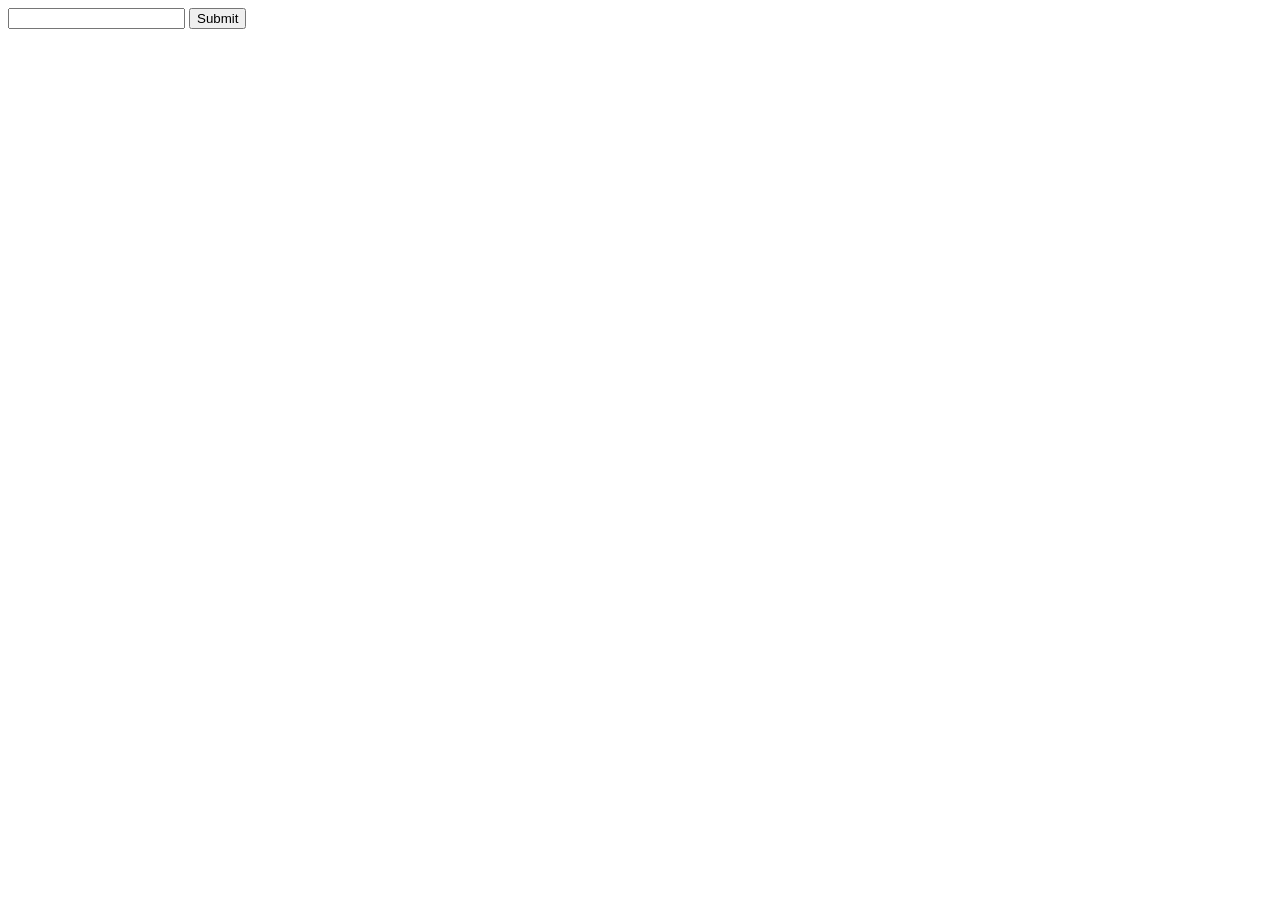
==== public/index.html @ 73e7c3cb "Add front-end form to submit message" ====
<!DOCTYPE html>
<html>
	<head>
		<meta charset="UTF-8" />
		<title>Socket.io Basics</title>
	</head>
	<body>
		<form id="message-form">
			<input type="text" name="message" />
			<input type="submit" />
		</form>

		<script src="/js/jquery-3.1.0.min.js"></script>
		<script src="/js/socket.io-1.3.7.js"></script>
		<script src="/js/app.js"></script>
	</body>
</html>
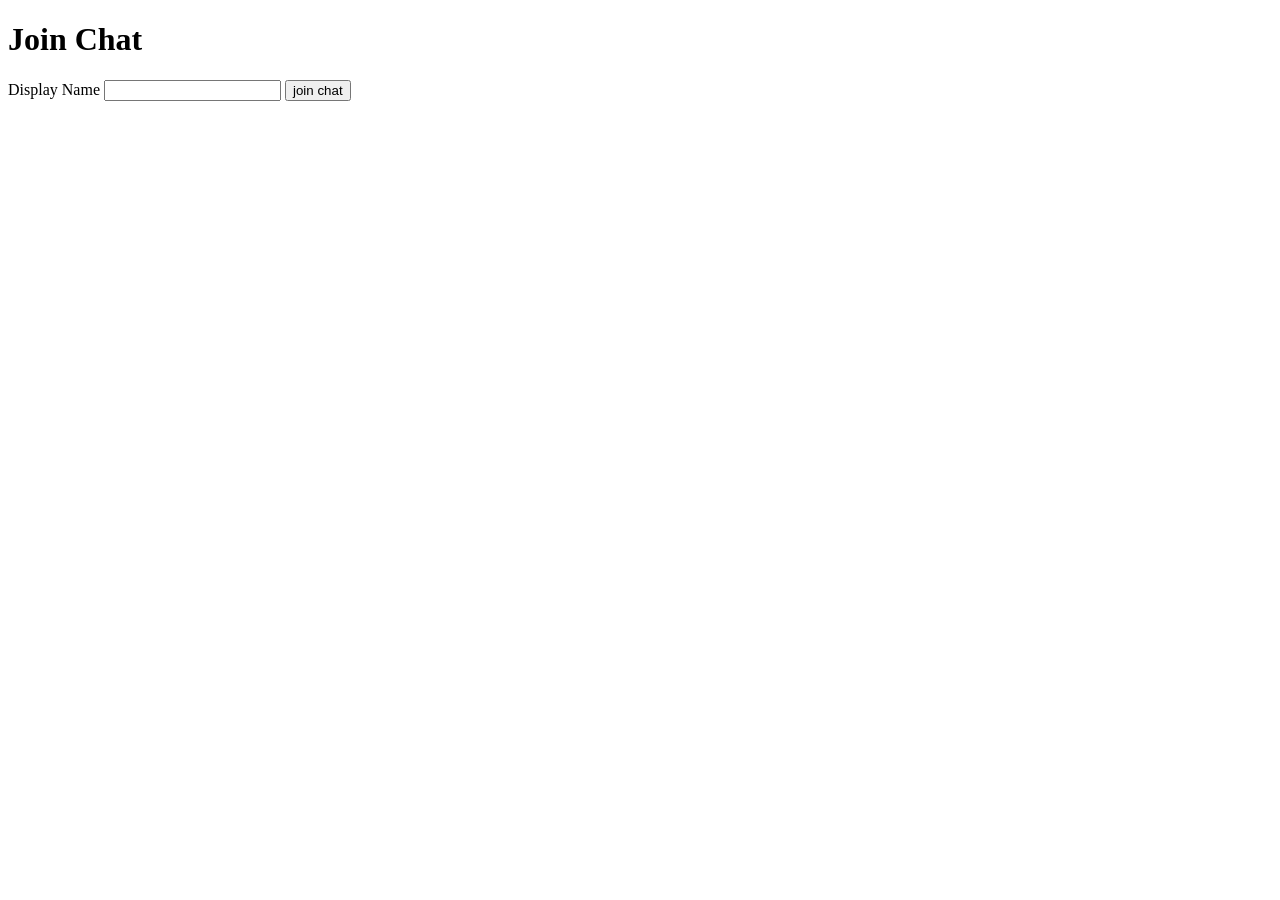
==== commit c349d689: "Add join chat screen" ====
--- a/public/index.html
+++ b/public/index.html
@@ -5,13 +5,12 @@
 		<title>Socket.io Basics</title>
 	</head>
 	<body>
-		<form id="message-form">
-			<input type="text" name="message" />
-			<input type="submit" />
+		<h1>Join Chat</h1>
+
+		<form action="/chat.html">
+			<label>Display Name</label>
+			<input type="text" name="name" />
+			<input type="submit" value="join chat" />
 		</form>
-
-		<script src="/js/jquery-3.1.0.min.js"></script>
-		<script src="/js/socket.io-1.3.7.js"></script>
-		<script src="/js/app.js"></script>
 	</body>
 </html>
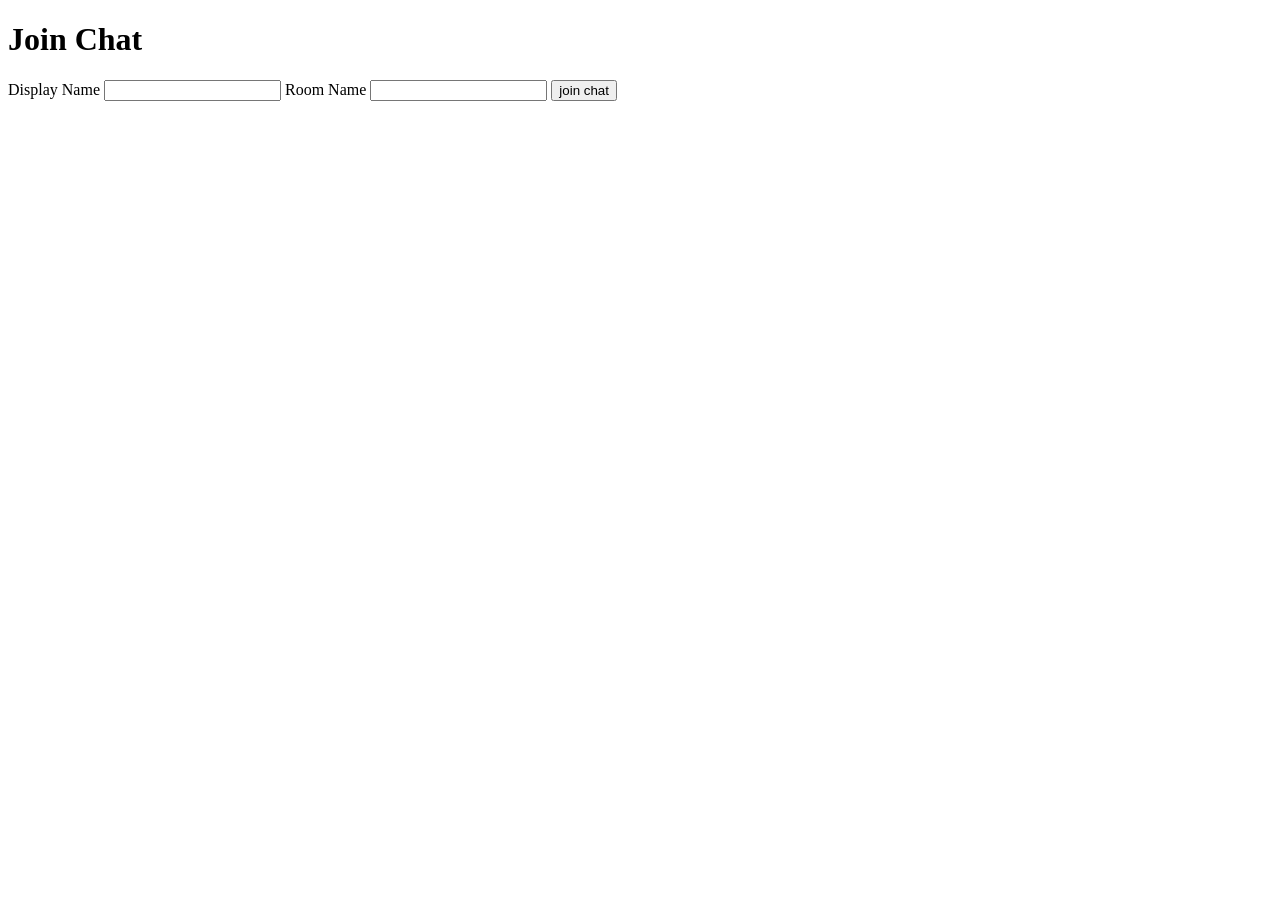
==== commit 4fe6a2c5: "Add support for chat rooms" ====
--- a/public/index.html
+++ b/public/index.html
@@ -10,6 +10,10 @@
 		<form action="/chat.html">
 			<label>Display Name</label>
 			<input type="text" name="name" />
+			
+			<label>Room Name</label>
+			<input type="text" name="room" />
+			
 			<input type="submit" value="join chat" />
 		</form>
 	</body>
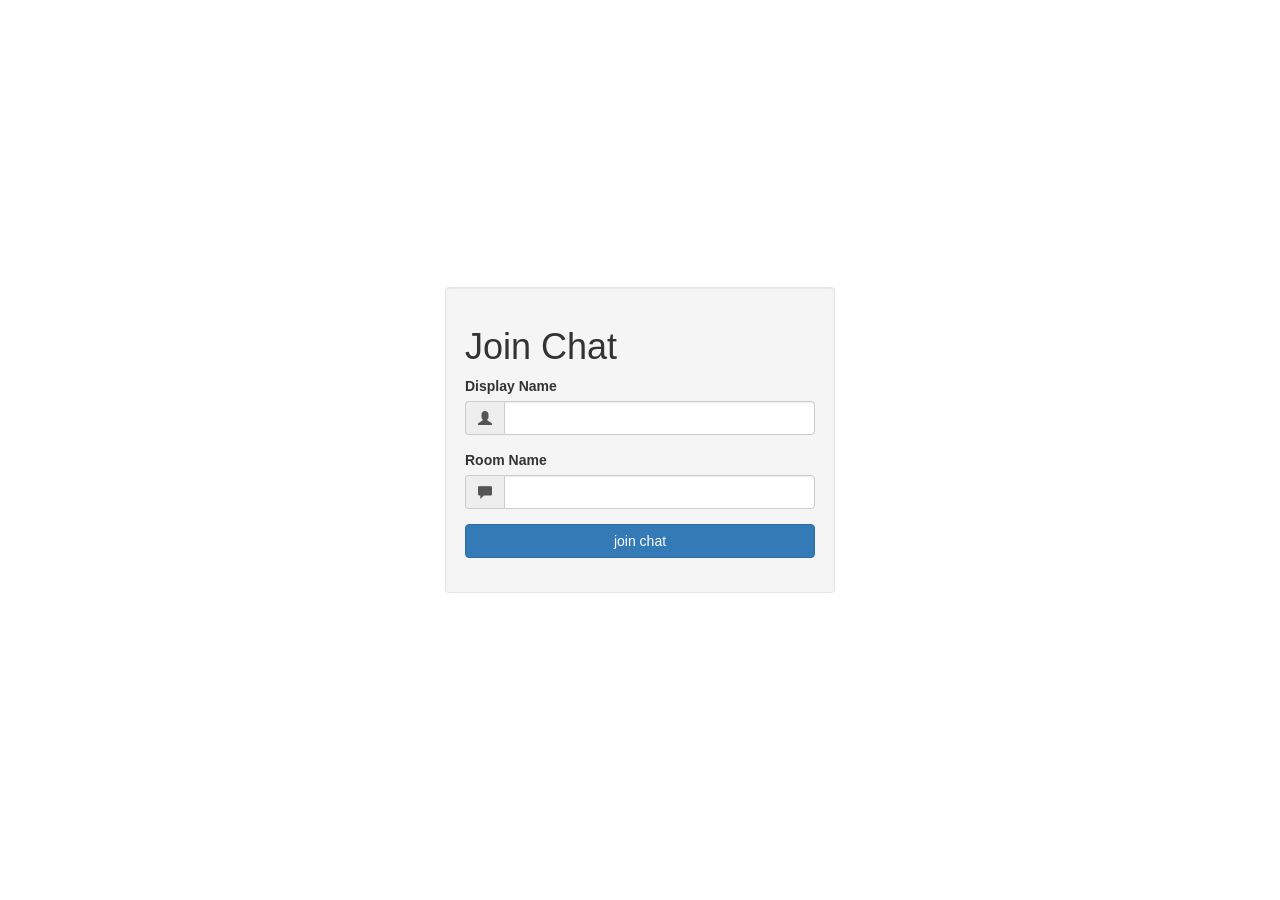
==== commit c161d8a0: "Add bootstrap and style join page" ====
--- a/public/index.html
+++ b/public/index.html
@@ -3,18 +3,44 @@
 	<head>
 		<meta charset="UTF-8" />
 		<title>Socket.io Basics</title>
+		<link rel="stylesheet" href="./css/bootstrap.min.css" />
+		<link rel="stylesheet" href="./css/styles.css" />
 	</head>
 	<body>
-		<h1>Join Chat</h1>
+		<div class="vertical-center">
+			<div class="container">
+				<div class="row">
+					<div class="col-md-4 col-md-offset-4 well">
+						<h1>Join Chat</h1>
 
-		<form action="/chat.html">
-			<label>Display Name</label>
-			<input type="text" name="name" />
-			
-			<label>Room Name</label>
-			<input type="text" name="room" />
-			
-			<input type="submit" value="join chat" />
-		</form>
+						<form action="/chat.html">
+							<div class="form-group">
+								<label>Display Name</label>
+								<div class="input-group">
+									<span class="input-group-addon">
+										<i class="glyphicon glyphicon-user"></i>
+									</span>
+									<input type="text" name="name" class="form-control" />
+								</div>
+							</div>
+
+							<div class="form-group">
+								<label>Room Name</label>
+								<div class="input-group">
+									<span class="input-group-addon">
+										<i class="glyphicon glyphicon-comment"></i>
+									</span>
+									<input type="text" name="room" class="form-control" />
+								</div>
+							</div>
+
+							<div class="form-group">
+								<input type="submit" value="join chat" class="btn btn-primary btn-block" />
+							</div>
+						</form>
+					</div>
+				</div>
+			</div>
+		</div>
 	</body>
 </html>
--- a/public/css/styles.css
+++ b/public/css/styles.css
@@ -0,0 +1,6 @@
+.vertical-center{
+	min-height: 100vh;
+	margin: 0;
+	display: flex;
+	align-items: center;
+}
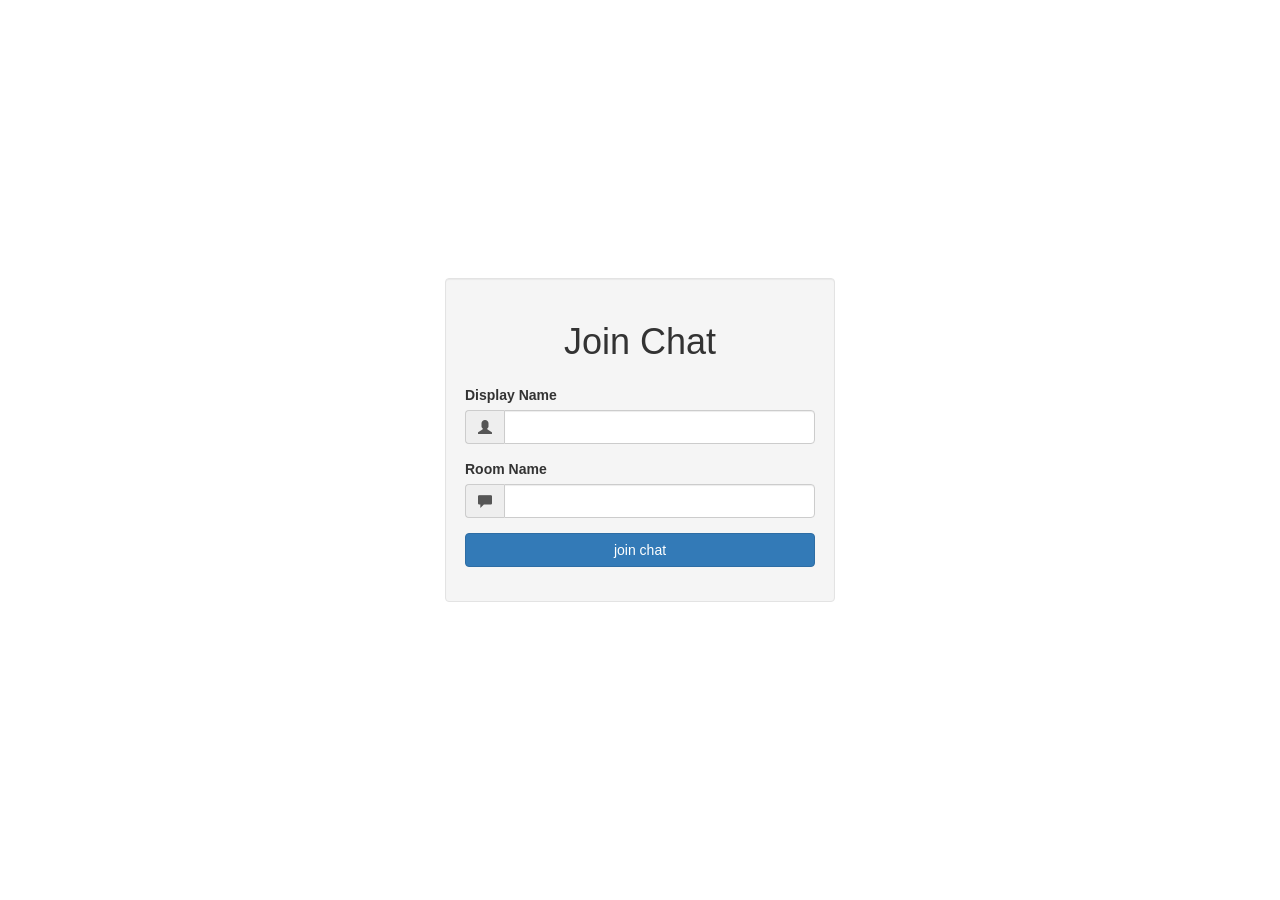
==== commit f91f2ed2: "Final custom styles" ====
--- a/public/index.html
+++ b/public/index.html
@@ -11,7 +11,7 @@
 			<div class="container">
 				<div class="row">
 					<div class="col-md-4 col-md-offset-4 well">
-						<h1>Join Chat</h1>
+						<h1 class="text-center">Join Chat</h1>
 
 						<form action="/chat.html">
 							<div class="form-group">
--- a/public/css/styles.css
+++ b/public/css/styles.css
@@ -3,4 +3,12 @@
 	margin: 0;
 	display: flex;
 	align-items: center;
+}
+
+h1{
+	margin: 24px 0;
+}
+
+.messages p{
+	margin: 6px 0;
 }
